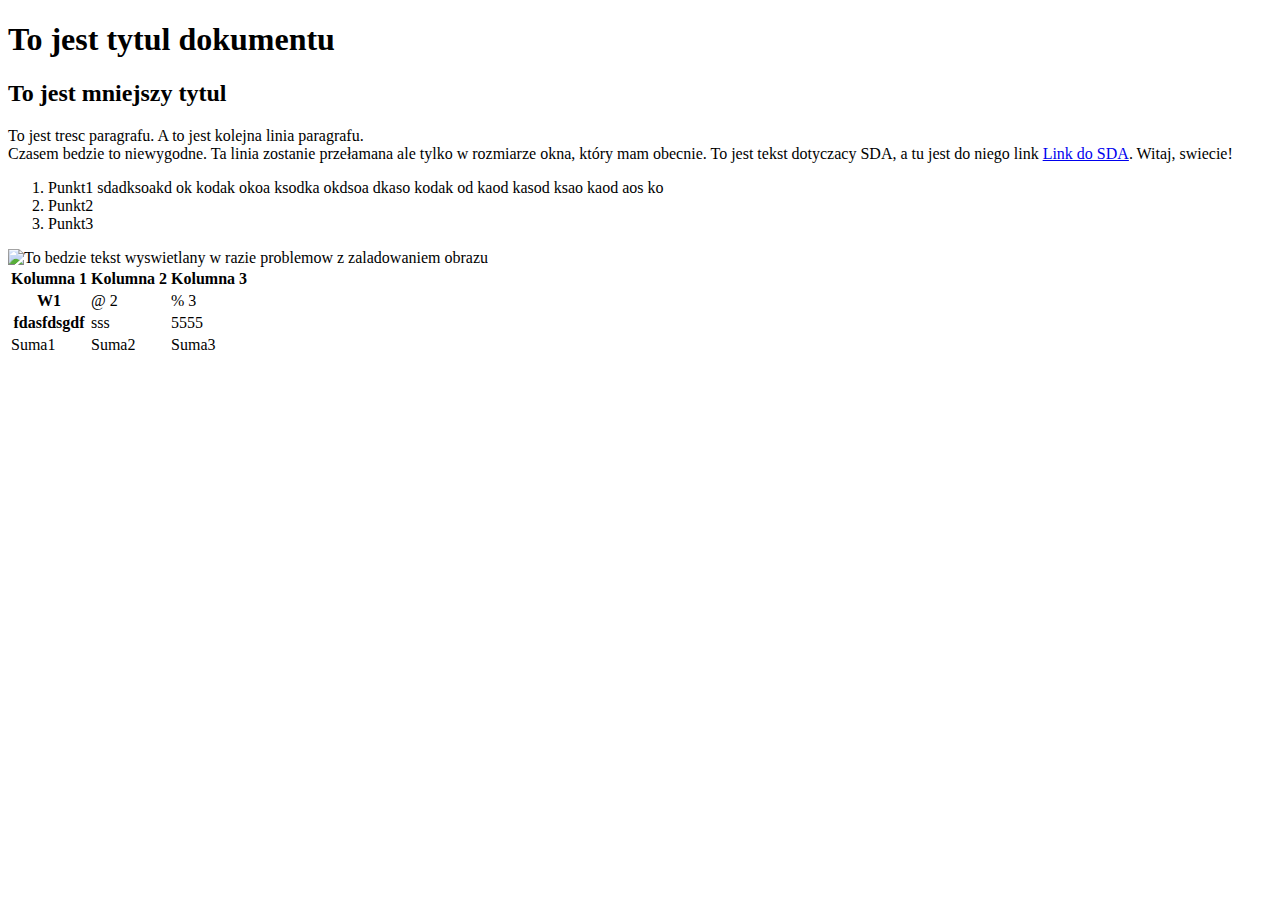
==== index.html @ 6a466c92 "Pierwsze spotkanie z HTML" ====
<!DOCTYPE html>
<html>
    <head>

    </head>
    <body>
        <h1>To jest tytul dokumentu</h1>
        <h2>To jest mniejszy tytul</h2>
        <p>
            To jest tresc paragrafu. A to jest kolejna linia paragrafu.<br>
            Czasem bedzie to niewygodne. Ta linia zostanie przełamana
            ale tylko w rozmiarze okna, który mam obecnie.
            To jest tekst dotyczacy SDA, a tu jest do niego link 
            <a href="https://sdacademy.pl">Link do SDA</a>.
            Witaj, swiecie!
        </p>
        <ol>
            <li>
                Punkt1 sdadksoakd ok kodak okoa ksodka okdsoa
                dkaso kodak od kaod kasod ksao kaod aos ko
            </li>
            <li>Punkt2</li>
            <li>Punkt3</li>
        </ol>
        <img src="https://sdacademy.pl/vs-assets/uploads/2019/06/cropped-Logo_SDA_color-3-1.png"
            alt="To bedzie tekst wyswietlany w razie problemow z zaladowaniem obrazu">

        <table>
            <thead>
                <tr>
                    <th>Kolumna 1</th>
                    <th>Kolumna 2</th>
                    <th>Kolumna 3</th>
                </tr>
            </thead>
            <tbody>
                <tr>
                    <th>W1</th>
                    <td>@ 2</td>
                    <td>% 3</td>
                </tr>
                <tr>
                    <th>fdasfdsgdf</th>
                    <td>sss</td>
                    <td>5555</td>
                </tr>
            </tbody>
            <tfoot>
                <tr>
                    <td>Suma1</td>
                    <td>Suma2</td>
                    <td>Suma3</td>
                </tr>
            </tfoot>
        </table>
    </body>
</html>
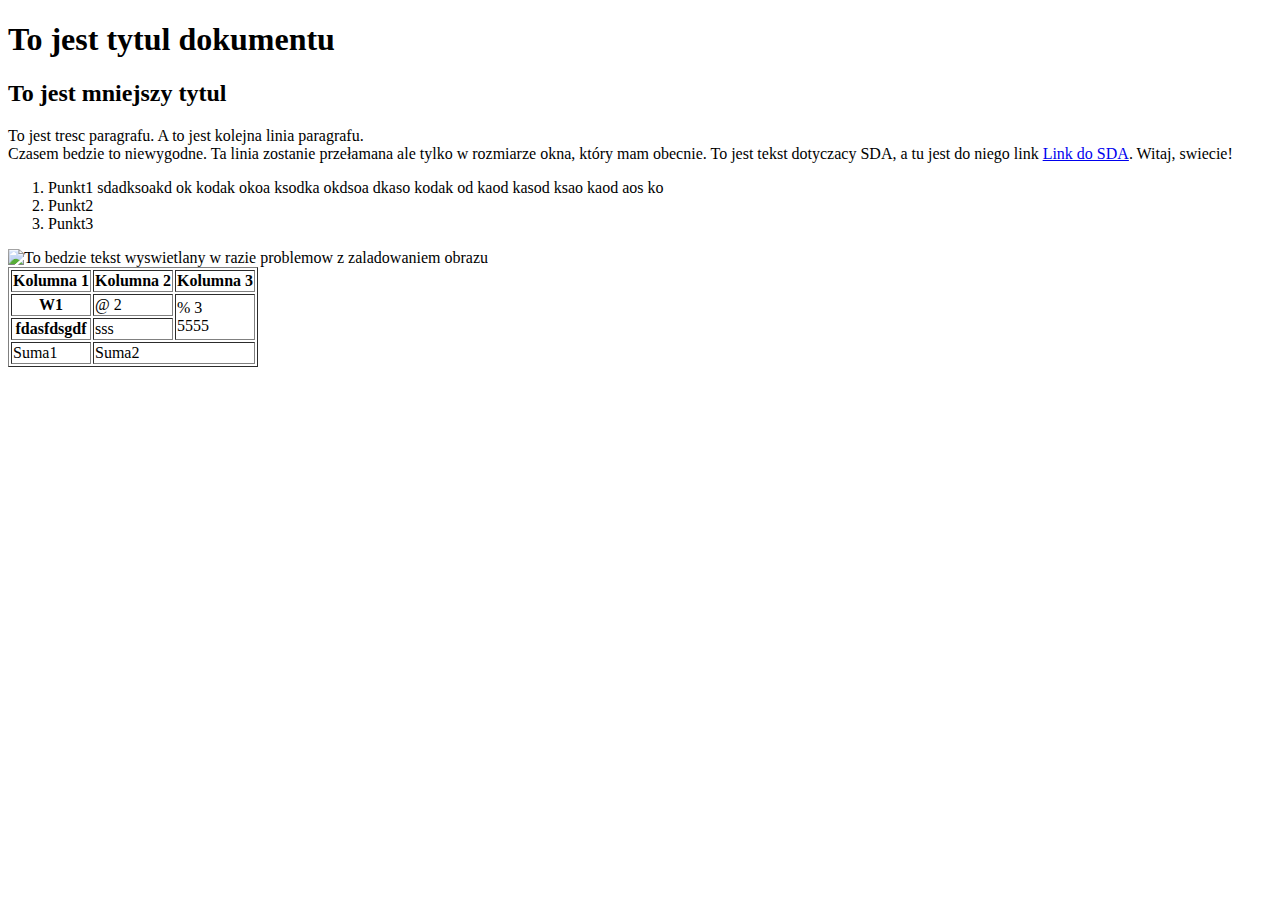
==== commit ffa19f54: "Mozliwosci Tabeli" ====
--- a/index.html
+++ b/index.html
@@ -25,7 +25,7 @@
         <img src="https://sdacademy.pl/vs-assets/uploads/2019/06/cropped-Logo_SDA_color-3-1.png"
             alt="To bedzie tekst wyswietlany w razie problemow z zaladowaniem obrazu">
 
-        <table>
+        <table border="1">
             <thead>
                 <tr>
                     <th>Kolumna 1</th>
@@ -37,19 +37,17 @@
                 <tr>
                     <th>W1</th>
                     <td>@ 2</td>
-                    <td>% 3</td>
+                    <td rowspan="2">% 3<br>5555</td>
                 </tr>
                 <tr>
                     <th>fdasfdsgdf</th>
                     <td>sss</td>
-                    <td>5555</td>
                 </tr>
             </tbody>
             <tfoot>
                 <tr>
                     <td>Suma1</td>
-                    <td>Suma2</td>
-                    <td>Suma3</td>
+                    <td colspan="2">Suma2</td>
                 </tr>
             </tfoot>
         </table>
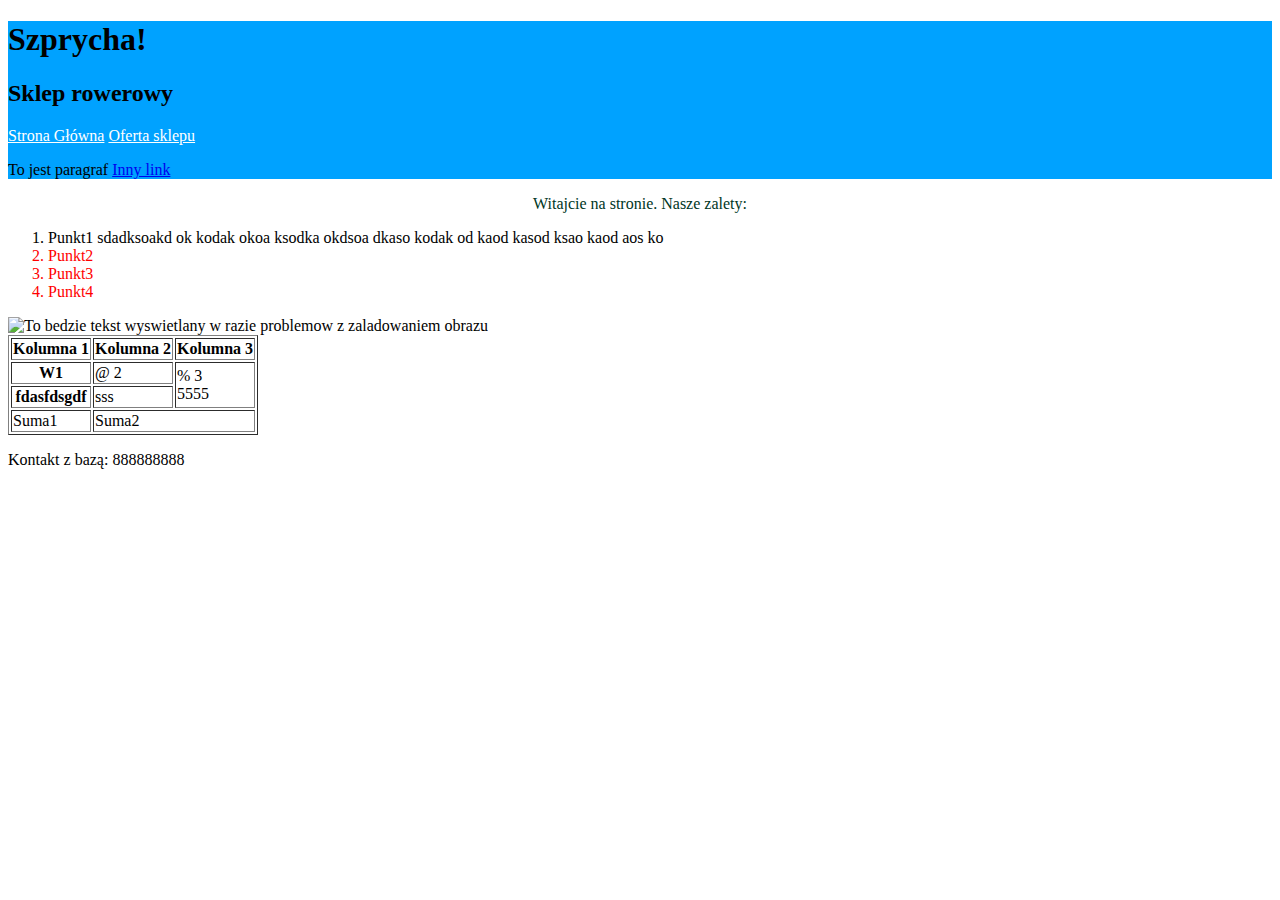
==== commit 3b4fa635: "Pierwszy CSS" ====
--- a/index.html
+++ b/index.html
@@ -1,55 +1,71 @@
 <!DOCTYPE html>
 <html>
     <head>
-
+        <meta charset="UTF-8">
+        <meta http-equiv="Content-Type" content="text/html; charset=utf-8">
+        <title>Sklep rowerowy Szprycha!</title>
+        <link rel="stylesheet" type="text/css" href="css/style.css">
     </head>
     <body>
-        <h1>To jest tytul dokumentu</h1>
-        <h2>To jest mniejszy tytul</h2>
-        <p>
-            To jest tresc paragrafu. A to jest kolejna linia paragrafu.<br>
-            Czasem bedzie to niewygodne. Ta linia zostanie przełamana
-            ale tylko w rozmiarze okna, który mam obecnie.
-            To jest tekst dotyczacy SDA, a tu jest do niego link 
-            <a href="https://sdacademy.pl">Link do SDA</a>.
-            Witaj, swiecie!
-        </p>
-        <ol>
-            <li>
-                Punkt1 sdadksoakd ok kodak okoa ksodka okdsoa
-                dkaso kodak od kaod kasod ksao kaod aos ko
-            </li>
-            <li>Punkt2</li>
-            <li>Punkt3</li>
-        </ol>
-        <img src="https://sdacademy.pl/vs-assets/uploads/2019/06/cropped-Logo_SDA_color-3-1.png"
-            alt="To bedzie tekst wyswietlany w razie problemow z zaladowaniem obrazu">
+        <header>
+            <h1>Szprycha!</h1>
+            <h2>Sklep rowerowy</h2>
+            <nav>
+                <a href="/">Strona Główna</a>
+                <a href="/oferta.html">Oferta sklepu</a>
+                <p>
+                    To jest paragraf
+                    <a href="/oferta.html">Inny link</a>
+                </p>
+            </nav>
+        </header>
+        <main>
+            <p style="color: rgb(0, 54, 36); text-align: center;">
+                Witajcie na stronie. Nasze zalety:
+            </p>
+            <ol>
+                <li class="pierwszy-element">
+                    Punkt1 sdadksoakd ok kodak okoa ksodka okdsoa
+                    dkaso kodak od kaod kasod ksao kaod aos ko
+                </li>
+                <li>Punkt2</li>
+                <li>Punkt3</li>
+                <li>Punkt4</li>
+            </ol>
+            <img src="https://sdacademy.pl/vs-assets/uploads/2019/06/cropped-Logo_SDA_color-3-1.png"
+                alt="To bedzie tekst wyswietlany w razie problemow z zaladowaniem obrazu">
 
-        <table border="1">
-            <thead>
-                <tr>
-                    <th>Kolumna 1</th>
-                    <th>Kolumna 2</th>
-                    <th>Kolumna 3</th>
-                </tr>
-            </thead>
-            <tbody>
-                <tr>
-                    <th>W1</th>
-                    <td>@ 2</td>
-                    <td rowspan="2">% 3<br>5555</td>
-                </tr>
-                <tr>
-                    <th>fdasfdsgdf</th>
-                    <td>sss</td>
-                </tr>
-            </tbody>
-            <tfoot>
-                <tr>
-                    <td>Suma1</td>
-                    <td colspan="2">Suma2</td>
-                </tr>
-            </tfoot>
-        </table>
+            <table border="1">
+                <thead>
+                    <tr>
+                        <th>Kolumna 1</th>
+                        <th>Kolumna 2</th>
+                        <th>Kolumna 3</th>
+                    </tr>
+                </thead>
+                <tbody>
+                    <tr>
+                        <th>W1</th>
+                        <td>@ 2</td>
+                        <td rowspan="2">% 3<br>5555</td>
+                    </tr>
+                    <tr>
+                        <th>fdasfdsgdf</th>
+                        <td>sss</td>
+                    </tr>
+                </tbody>
+                <tfoot>
+                    <tr>
+                        <td>Suma1</td>
+                        <td colspan="2">Suma2</td>
+                    </tr>
+                </tfoot>
+            </table>
+        </main>
+        <footer>
+            <p>
+                Kontakt z bazą: 888888888
+            </p>
+        </footer>
     </body>
 </html>
--- a/css/style.css
+++ b/css/style.css
@@ -0,0 +1,11 @@
+nav > a {
+    color: white;
+}
+
+.pierwszy-element ~ li {
+    color: red;
+}
+
+header {
+    background-color: rgb(0, 162, 255);
+}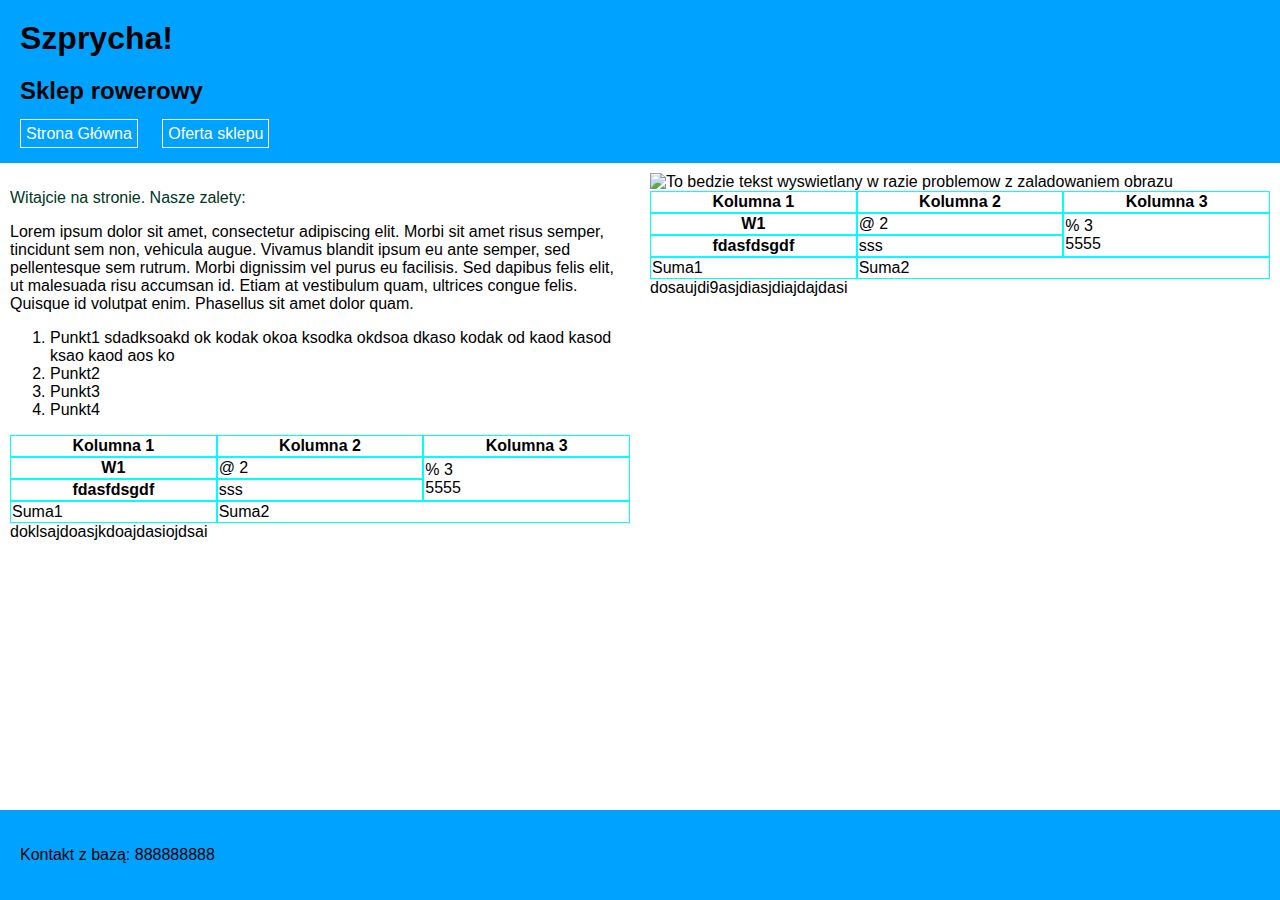
==== commit 8fe0fd5a: "Strona v1" ====
--- a/index.html
+++ b/index.html
@@ -13,54 +13,93 @@
             <nav>
                 <a href="/">Strona Główna</a>
                 <a href="/oferta.html">Oferta sklepu</a>
-                <p>
-                    To jest paragraf
-                    <a href="/oferta.html">Inny link</a>
-                </p>
             </nav>
         </header>
         <main>
-            <p style="color: rgb(0, 54, 36); text-align: center;">
-                Witajcie na stronie. Nasze zalety:
-            </p>
-            <ol>
-                <li class="pierwszy-element">
-                    Punkt1 sdadksoakd ok kodak okoa ksodka okdsoa
-                    dkaso kodak od kaod kasod ksao kaod aos ko
-                </li>
-                <li>Punkt2</li>
-                <li>Punkt3</li>
-                <li>Punkt4</li>
-            </ol>
-            <img src="https://sdacademy.pl/vs-assets/uploads/2019/06/cropped-Logo_SDA_color-3-1.png"
-                alt="To bedzie tekst wyswietlany w razie problemow z zaladowaniem obrazu">
+            <section>
+                <p style="color: rgb(0, 54, 36);">
+                    Witajcie na stronie. Nasze zalety:
+                </p>
+                <p>
+                    Lorem ipsum dolor sit amet, consectetur adipiscing elit.
+                    Morbi sit amet risus semper, tincidunt sem non, vehicula
+                    augue. Vivamus blandit ipsum eu ante semper, sed
+                    pellentesque sem rutrum. Morbi dignissim vel purus eu
+                    facilisis. Sed dapibus felis elit, ut malesuada risu
+                    accumsan id. Etiam at vestibulum quam, ultrices congue
+                    felis. Quisque id volutpat enim. Phasellus sit amet
+                    dolor quam.
+                </p>
+                <ol>
+                    <li class="pierwszy-element">
+                        Punkt1 sdadksoakd ok kodak okoa ksodka okdsoa
+                        dkaso kodak od kaod kasod ksao kaod aos ko
+                    </li>
+                    <li>Punkt2</li>
+                    <li>Punkt3</li>
+                    <li>Punkt4</li>
+                </ol>
+                <table>
+                    <thead>
+                        <tr>
+                            <th>Kolumna 1</th>
+                            <th>Kolumna 2</th>
+                            <th>Kolumna 3</th>
+                        </tr>
+                    </thead>
+                    <tbody>
+                        <tr>
+                            <th>W1</th>
+                            <td>@ 2</td>
+                            <td rowspan="2">% 3<br>5555</td>
+                        </tr>
+                        <tr>
+                            <th>fdasfdsgdf</th>
+                            <td>sss</td>
+                        </tr>
+                    </tbody>
+                    <tfoot>
+                        <tr>
+                            <td>Suma1</td>
+                            <td colspan="2">Suma2</td>
+                        </tr>
+                    </tfoot>
+                </table>
+                doklsajdoasjkdoajdasiojdsai
+            </section>
+            <section>
+                <img src="https://sdacademy.pl/vs-assets/uploads/2019/06/cropped-Logo_SDA_color-3-1.png"
+                    alt="To bedzie tekst wyswietlany w razie problemow z zaladowaniem obrazu">
 
-            <table border="1">
-                <thead>
-                    <tr>
-                        <th>Kolumna 1</th>
-                        <th>Kolumna 2</th>
-                        <th>Kolumna 3</th>
-                    </tr>
-                </thead>
-                <tbody>
-                    <tr>
-                        <th>W1</th>
-                        <td>@ 2</td>
-                        <td rowspan="2">% 3<br>5555</td>
-                    </tr>
-                    <tr>
-                        <th>fdasfdsgdf</th>
-                        <td>sss</td>
-                    </tr>
-                </tbody>
-                <tfoot>
-                    <tr>
-                        <td>Suma1</td>
-                        <td colspan="2">Suma2</td>
-                    </tr>
-                </tfoot>
-            </table>
+                <table>
+                    <thead>
+                        <tr>
+                            <th>Kolumna 1</th>
+                            <th>Kolumna 2</th>
+                            <th>Kolumna 3</th>
+                        </tr>
+                    </thead>
+                    <tbody>
+                        <tr>
+                            <th>W1</th>
+                            <td>@ 2</td>
+                            <td rowspan="2">% 3<br>5555</td>
+                        </tr>
+                        <tr>
+                            <th>fdasfdsgdf</th>
+                            <td>sss</td>
+                        </tr>
+                    </tbody>
+                    <tfoot>
+                        <tr>
+                            <td>Suma1</td>
+                            <td colspan="2">Suma2</td>
+                        </tr>
+                    </tfoot>
+                </table>
+                dosaujdi9asjdiasjdiajdajdasi
+            </section>
+            <div style="clear: both;"></div>
         </main>
         <footer>
             <p>
--- a/css/style.css
+++ b/css/style.css
@@ -1,11 +1,61 @@
+body {
+    margin: 0;
+    font-family: Arial, Helvetica, sans-serif;
+}
+
+h1 {
+    margin: 0;
+}
+
 nav > a {
     color: white;
+    text-decoration: none;
+    border: 1px solid;
+    padding: 5px;
+    margin-right: 20px;
 }
 
-.pierwszy-element ~ li {
-    color: red;
+nav > a:last-child {
+    margin-right: 0;
+}
+
+nav > a:hover {
+    background-color: white;
+    color: rgb(0, 162, 255);
 }
 
 header {
     background-color: rgb(0, 162, 255);
+    padding: 20px;
+}
+
+main {
+    margin-bottom: 100px;
+}
+
+main > section {
+    width: 50%;
+    box-sizing: border-box;
+    float: left;
+    padding: 10px;
+}
+
+table {
+    width: 100%;
+    border-spacing: 0;
+    /* display: none; */
+    /* visibility: hidden; */
+}
+
+table td, table th {
+    border: 1px solid aqua;
+}
+
+footer {
+    background-color: rgb(0, 162, 255);
+    position: fixed;
+    bottom: 0;
+    left: 0;
+    width: 100%;
+    padding: 20px;
 }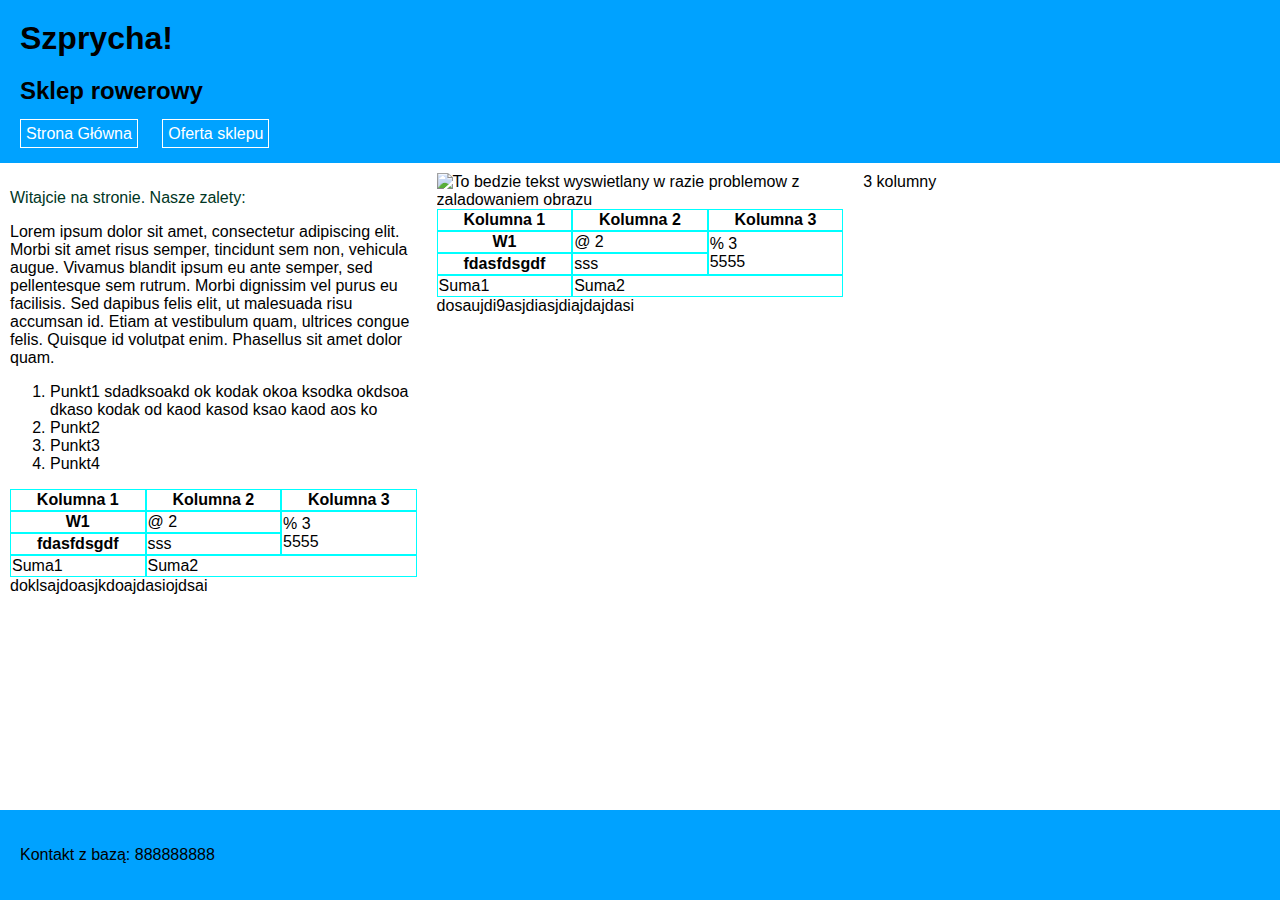
==== commit 701f1c46: "Zaawansowany CSS, Wprowadzenie do JS" ====
--- a/index.html
+++ b/index.html
@@ -5,6 +5,7 @@
         <meta http-equiv="Content-Type" content="text/html; charset=utf-8">
         <title>Sklep rowerowy Szprycha!</title>
         <link rel="stylesheet" type="text/css" href="css/style.css">
+        <meta name="viewport" content="width=device-width, initial-scale=1.0">
     </head>
     <body>
         <header>
@@ -16,8 +17,8 @@
             </nav>
         </header>
         <main>
-            <section>
-                <p style="color: rgb(0, 54, 36);">
+            <section class="col-4">
+                <p id="pierwszy-paragraf" style="color: rgb(0, 54, 36);">
                     Witajcie na stronie. Nasze zalety:
                 </p>
                 <p>
@@ -67,7 +68,7 @@
                 </table>
                 doklsajdoasjkdoajdasiojdsai
             </section>
-            <section>
+            <section class="col-4">
                 <img src="https://sdacademy.pl/vs-assets/uploads/2019/06/cropped-Logo_SDA_color-3-1.png"
                     alt="To bedzie tekst wyswietlany w razie problemow z zaladowaniem obrazu">
 
@@ -99,6 +100,9 @@
                 </table>
                 dosaujdi9asjdiasjdiajdajdasi
             </section>
+            <section class="col-4">
+                3 kolumny
+            </section>
             <div style="clear: both;"></div>
         </main>
         <footer>
--- a/css/style.css
+++ b/css/style.css
@@ -34,7 +34,7 @@
 }
 
 main > section {
-    width: 50%;
+    /* width: 50%; */
     box-sizing: border-box;
     float: left;
     padding: 10px;
@@ -58,4 +58,6 @@
     left: 0;
     width: 100%;
     padding: 20px;
-}+}
+
+/* Dla komputerów: */.col-1{width:8.33%;}.col-2{width:16.66%;}.col-3{width:25%;}.col-4{width:33.33%;}.col-5{width:41.66%;}.col-6{width:50%;}.col-7{width:58.33%;}.col-8{width:66.66%;}.col-9{width:75%;}.col-10{width:83.33%;}.col-11{width:91.66%;}.col-12{width:100%;}@media only screen and (max-width: 768px){/* Dla telefonów: */[class*="col-"]{width:100%;}}